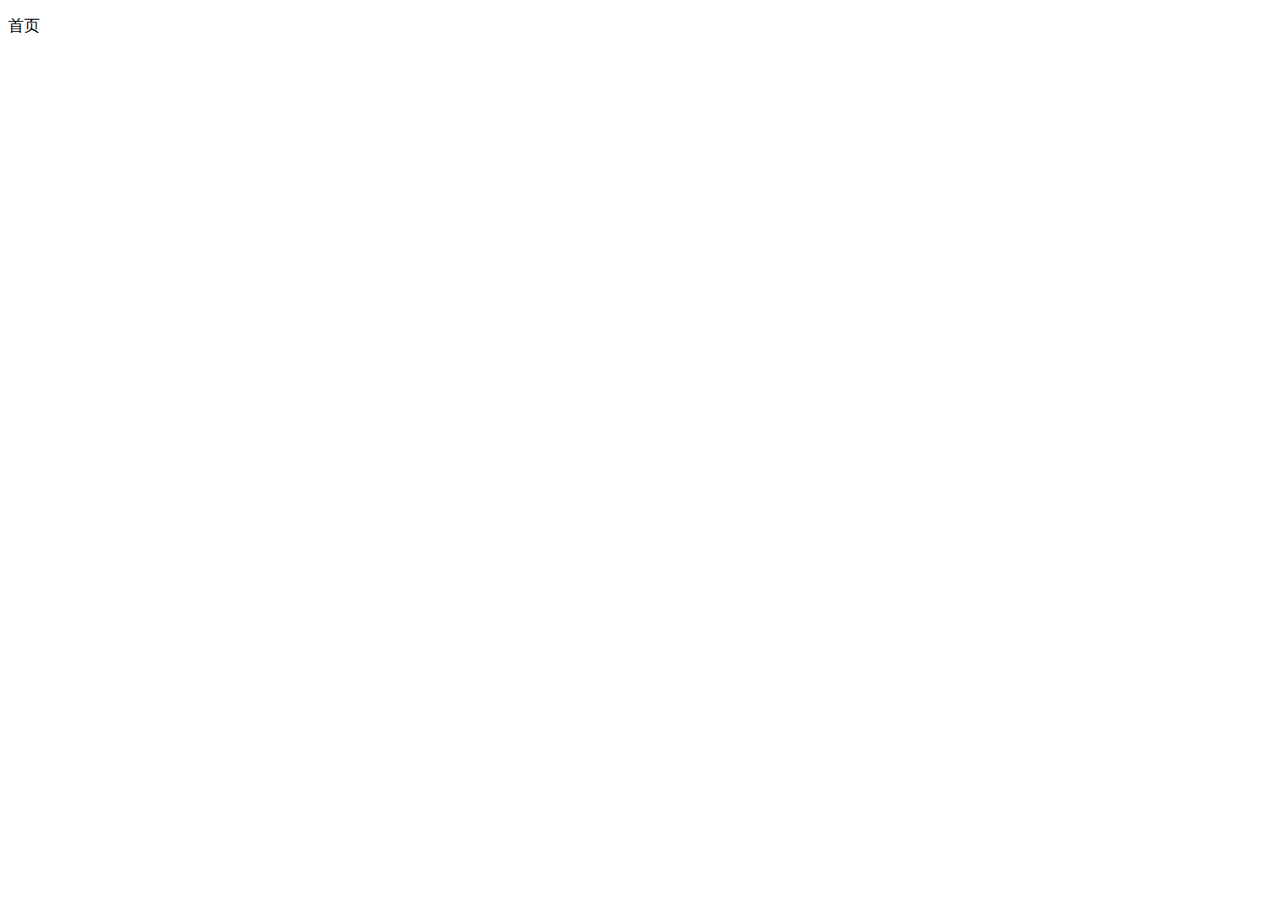
==== index.html @ 8eaf664e "首页" ====
<!DOCTYPE html>
    <html lang="en">
    <head>
        <meta charset="UTF-8">
        <meta name="viewport" content="width=device-width, initial-scale=1.0">
        <title>Document</title>
    </head>
    <body>
        <p>首页</p>
    </body>
    </html>
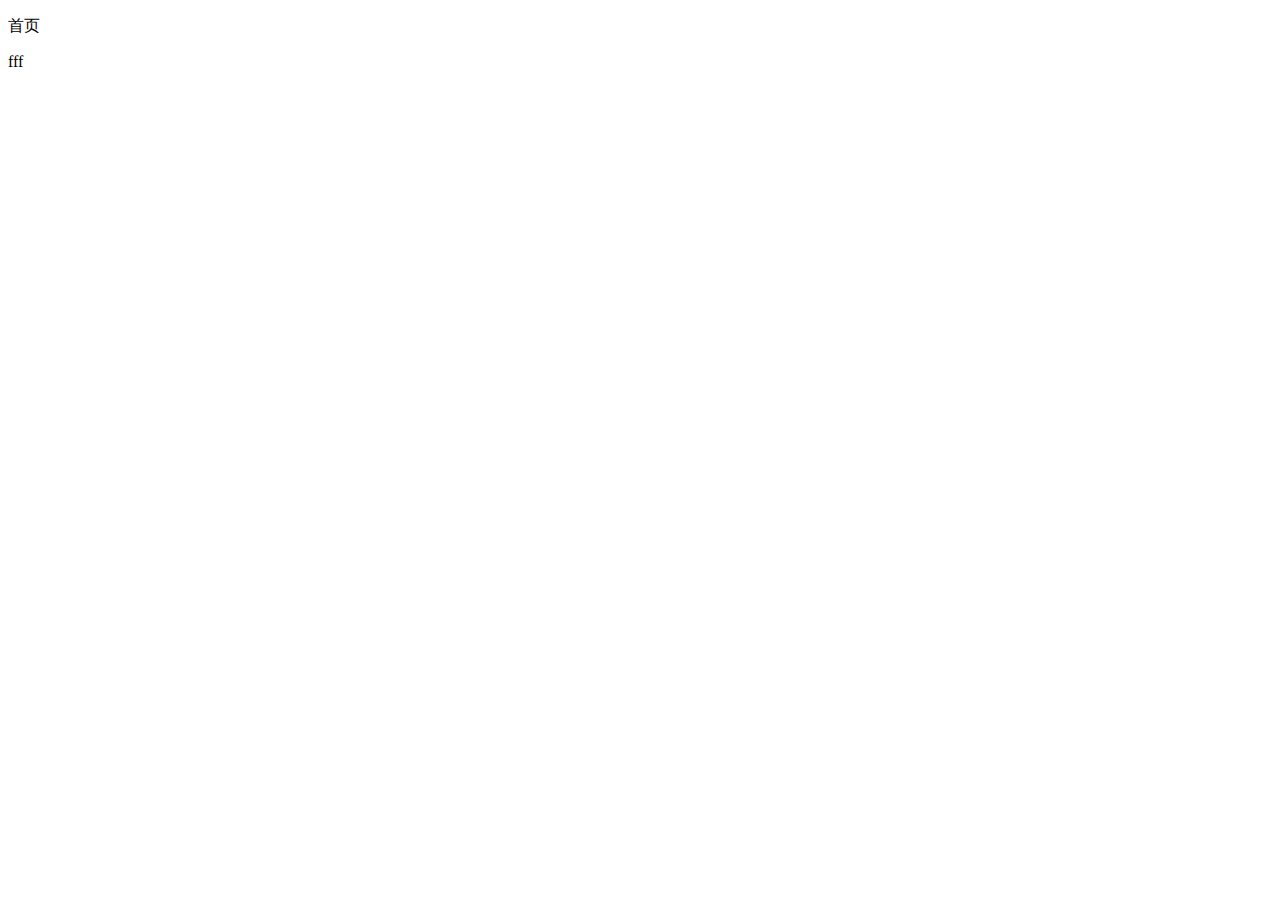
==== commit 96e75561: "fff" ====
--- a/index.html
+++ b/index.html
@@ -7,5 +7,6 @@
     </head>
     <body>
         <p>首页</p>
+        <p>fff</p>
     </body>
     </html>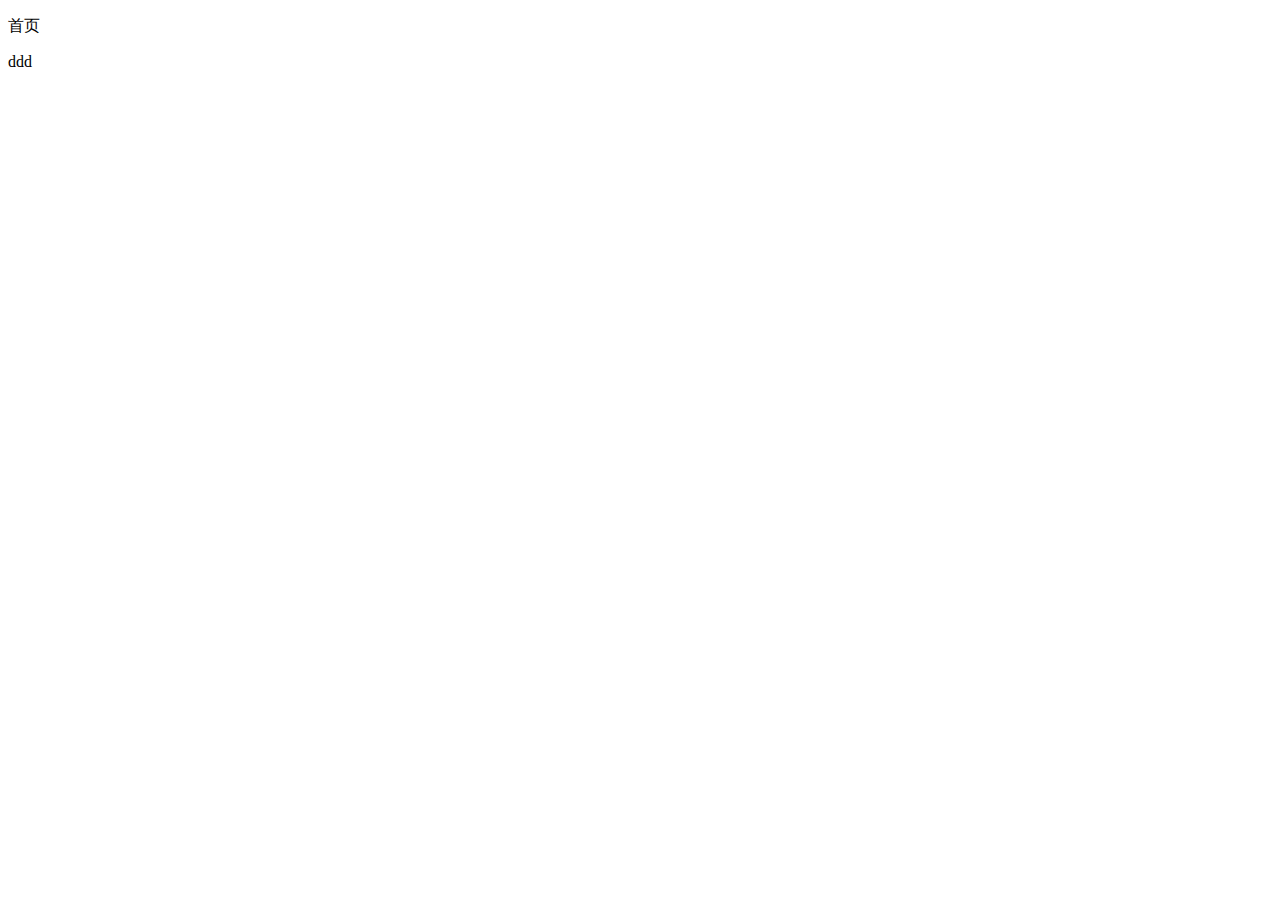
==== commit 390326bc: "ddd" ====
--- a/index.html
+++ b/index.html
@@ -7,6 +7,6 @@
     </head>
     <body>
         <p>首页</p>
-        <p>fff</p>
+        <p>ddd</p>
     </body>
     </html>